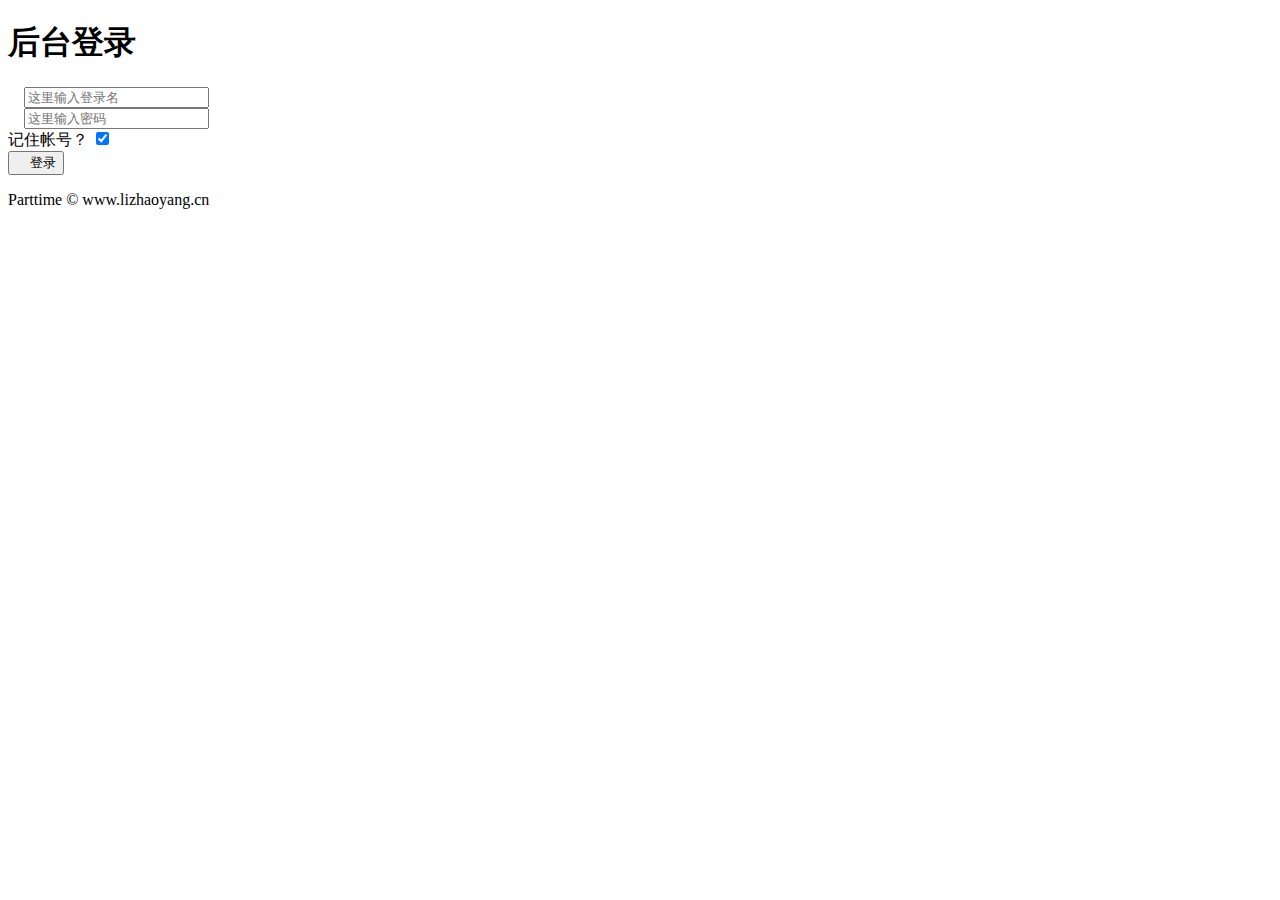
==== src/main/resources/parttime/login.html @ 29a36df4 "springboot" ====
<!DOCTYPE html>

<html>

	<head>
		<meta charset="utf-8"></meta>
		<meta http-equiv="X-UA-Compatible" content="IE=edge"></meta>
		<meta name="viewport" content="width=device-width, initial-scale=1, maximum-scale=1, user-scalable=no"></meta>
		<title>登录</title>
		<link rel="stylesheet" href="plugins/layui/css/layui.css" media="all" />
		<link rel="stylesheet" href="css/login.css" />
	</head>

	<body class="beg-login-bg">
		<div class="beg-login-box">
			<header>
				<h1>后台登录</h1>
			</header>
			<div class="beg-login-main">
				<form  method="post" class="layui-form">
					<input name="__RequestVerificationToken" type="hidden" value="fkfh8D89BFqTdrE2iiSdG_L781RSRtdWOH411poVUWhxzA5MzI8es07g6KPYQh9Log-xf84pIR2RIAEkOokZL3Ee3UKmX0Jc8bW8jOdhqo81" ></input>
					<div class="layui-form-item">
						<label class="beg-login-icon">
                        <i class="layui-icon">&#xe612;</i>
                    </label>
						<input type="text" name="userNm" lay-verify="required" autocomplete="off" placeholder="这里输入登录名" class="layui-input"></input>
					</div>
					<div class="layui-form-item">
						<label class="beg-login-icon">
                        <i class="layui-icon">&#xe642;</i>
                    </label>
						<input type="password" name="pwd" lay-verify="required" autocomplete="off" placeholder="这里输入密码" class="layui-input"></input>
					</div>
					<div class="layui-form-item">
						<div class="beg-pull-left beg-login-remember">
							<label>记住帐号？</label>
							<input type="checkbox" name="rememberMe" value="true" lay-skin="switch" checked="checked" title="记住帐号"></input>
						</div>
						<div class="beg-pull-right">
							<button class="layui-btn layui-btn-primary"  lay-submit="" lay-filter="login">
                            	<i class="layui-icon">&#xe650;</i> 登录
                         	</button>
						</div>
						<div class="beg-clear"></div>
					</div>
				</form>
			</div>
			<footer>
				<p>Parttime © www.lizhaoyang.cn</p>
			</footer>
		</div>
		<script type="text/javascript" src="plugins/layui/layui.js"></script>
		<script type="text/javascript" src="js/login.js"></script>
		
	</body>

</html>
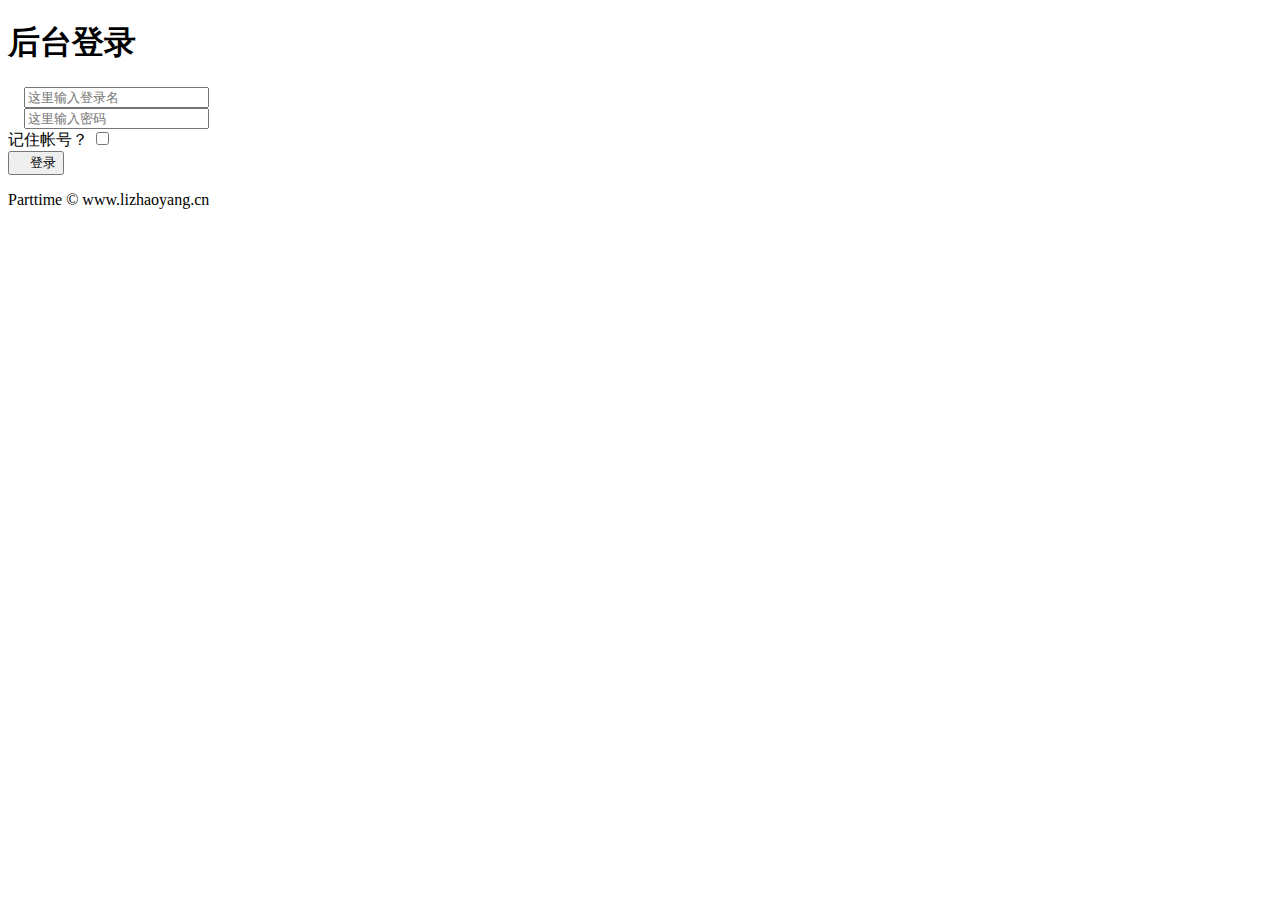
==== commit 1cacb23a: "sadas" ====
--- a/src/main/resources/parttime/login.html
+++ b/src/main/resources/parttime/login.html
@@ -17,13 +17,13 @@
 				<h1>后台登录</h1>
 			</header>
 			<div class="beg-login-main">
-				<form  method="post" class="layui-form">
+				<form class="layui-form">
 					<input name="__RequestVerificationToken" type="hidden" value="fkfh8D89BFqTdrE2iiSdG_L781RSRtdWOH411poVUWhxzA5MzI8es07g6KPYQh9Log-xf84pIR2RIAEkOokZL3Ee3UKmX0Jc8bW8jOdhqo81" ></input>
 					<div class="layui-form-item">
 						<label class="beg-login-icon">
                         <i class="layui-icon">&#xe612;</i>
                     </label>
-						<input type="text" name="userNm" lay-verify="required" autocomplete="off" placeholder="这里输入登录名" class="layui-input"></input>
+						<input type="text" id="userAccount" name="userAccount" lay-verify="required" autocomplete="off" placeholder="这里输入登录名" class="layui-input"></input>
 					</div>
 					<div class="layui-form-item">
 						<label class="beg-login-icon">
@@ -34,7 +34,7 @@
 					<div class="layui-form-item">
 						<div class="beg-pull-left beg-login-remember">
 							<label>记住帐号？</label>
-							<input type="checkbox" name="rememberMe" value="true" lay-skin="switch" checked="checked" title="记住帐号"></input>
+							<input type="checkbox" id="rememberMe" name="rememberMe" value="true" lay-skin="switch" lay-filter="switcher" title="记住帐号"></input>
 						</div>
 						<div class="beg-pull-right">
 							<button class="layui-btn layui-btn-primary"  lay-submit="" lay-filter="login">
